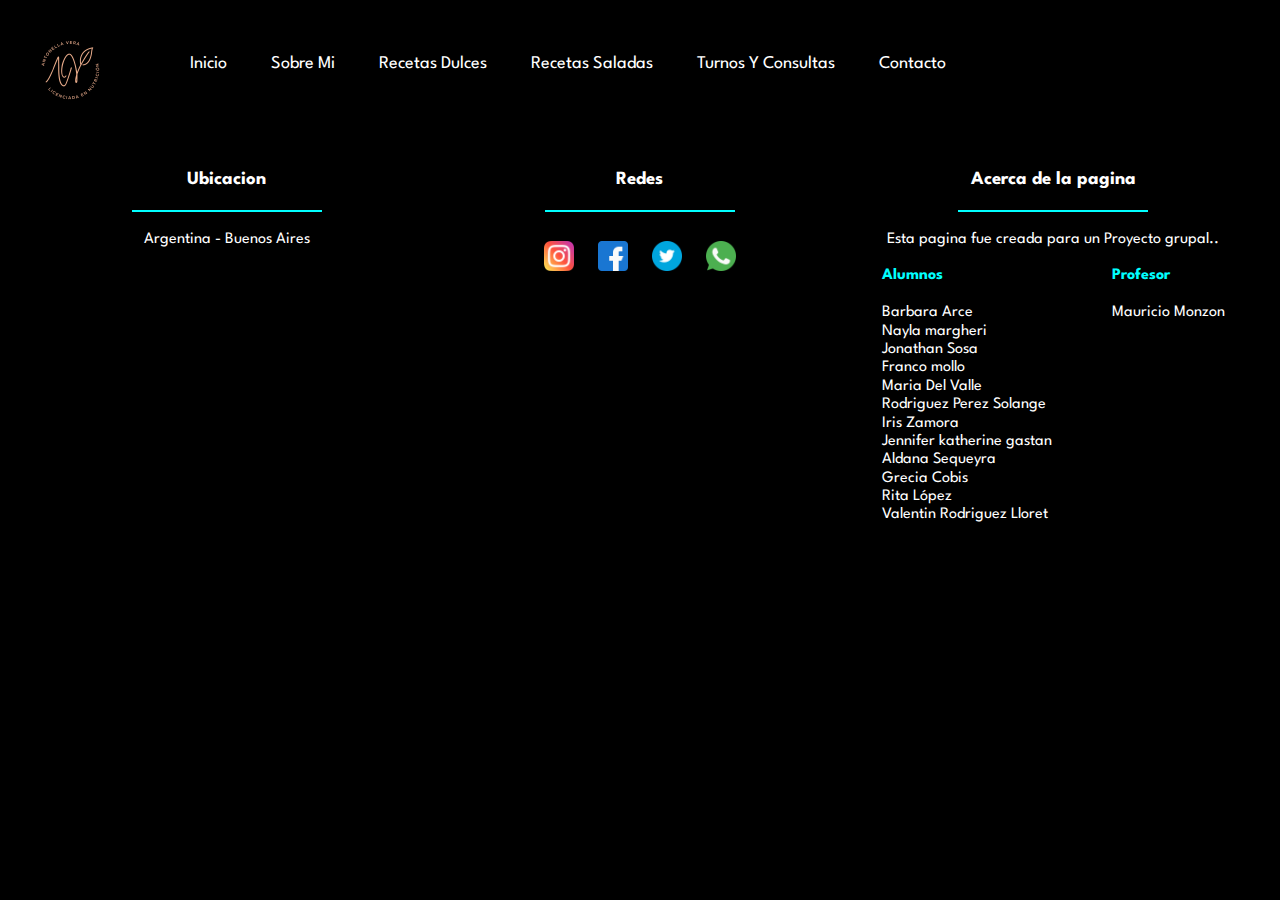
==== TurnosYConsultas.html @ 70b57114 "Subiendo" ====
<!DOCTYPE html>
<html lang="en">
  <head>
    <meta charset="UTF-8" />
    <meta http-equiv="X-UA-Compatible" content="IE=edge" />
    <meta name="viewport" content="width=device-width, initial-scale=1.0" />
    <title>Grupo 3</title>
    <link rel="icon" type="image/png" href="./img/favicon.ico" />
    <link rel="preconnect" href="https://fonts.googleapis.com" />
    <link rel="preconnect" href="https://fonts.gstatic.com" crossorigin />
    <link
      href="https://fonts.googleapis.com/css2?family=Inter:wght@600&family=League+Spartan:wght@400;700&display=swap"
      rel="stylesheet"
    />
    <link rel="stylesheet" href="./css/normalize.css" />
    <link rel="stylesheet" href="./css/style.css" />
  </head>
  <body>
    <!-- Nav -->
    <div class="container nav">
      <div class="nav-img">
        <a href="./index.html"><img src="./img/footer.jpeg" alt="" /></a>
      </div>
      <div class="nav-a">
        <a href="./index.html">Inicio</a>
        <a href="./sobremi.html">Sobre Mi</a>
        <a href="./recetasdulces.html">Recetas Dulces</a>
        <a href="./recetassaladas.html">Recetas Saladas</a>
        <a href="./TurnosYConsultas.html">Turnos Y Consultas</a>
        <a href="./Contacto.html">Contacto</a>
      </div>
    </div>
    <!-- Nav -->

    <!-- Todo El Contenido -->

    <!-- Todo El Contenido -->

    <!-- Footer -->
    <div class="container">
      <footer>
        <div>
          <h3>Ubicacion</h3>
          <div class="linea"></div>
          <br />
          <p>Argentina - Buenos Aires</p>
        </div>
        <div>
          <h3>Redes</h3>
          <div class="linea"></div>
          <br />
          <img src="./img/instagram.png" alt="" />
          <img src="./img/facebook.png" alt="" />
          <img src="./img/gorjeo.png" alt="" />
          <img src="./img/whatsapp.png" alt="" />
        </div>
        <div>
          <h3>Acerca de la pagina</h3>
          <div class="linea"></div>
          <br />
          <p>Esta pagina fue creada para un Proyecto grupal..</p>
          <br />
          <div class="info-pag">
            <div class="alum">
              <h4><span>Alumnos</span></h4>
              <br />
              <p>Barbara Arce</p>
              <p>Nayla margheri</p>
              <p>Jonathan Sosa</p>
              <p>Franco mollo</p>
              <p>Maria Del Valle</p>
              <p>Rodriguez Perez Solange</p>
              <p>Iris Zamora</p>
              <p>Jennifer katherine gastan</p>
              <p>Aldana Sequeyra</p>
              <p>Grecia Cobis</p>
              <p>Rita López</p>
              <p>Valentin Rodriguez Lloret</p>
            </div>
            <div class="prof">
              <h4><span>Profesor</span></h4>
              <br />
              <p>Mauricio Monzon</p>
            </div>
          </div>
        </div>
      </footer>
    </div>
    <!-- Footer -->
  </body>
</html>
---- css/style.css ----
html {
  box-sizing: border-box;
}

*,
*:before,
*:after {
  box-sizing: inherit;
  padding: 0;
  margin: 0;
}

body {
  font-family: "Inter", sans-serif;
  font-family: "League Spartan", sans-serif;
  background-color: black;
}

a {
  text-decoration: none;
}

.container {
  width: 100%;
  padding: 20px;
}

/* Nav */

.nav-img {
  position: absolute;
}

.nav-img img {
  width: 100px;
  height: 100%;
}

.nav {
  display: flex;
}

.nav-a {
  width: 100%;
  background-color: black;
  padding: 34px 150px;
}

.nav-a a {
  font-size: 18px;
  color: white;
  padding: 0 20px;
}

.nav a:hover {
  color: aqua;
}

/* Home */

.home {
  background-color: orange;
}

h1 {
  text-align: center;
  color: blueviolet;
}

.home-img {
  display: flex;
  justify-content: center;
  gap: 20px;
  padding: 20px 0;
}

.home-img img {
  width: 350px;
  height: 300px;
}

.home-img h2 {
  padding: 10px 0;
  color: blue;
  text-align: center;
}

.plan {
  text-align: center;
}

.plan h3 {
  font-size: 30px;
  padding: 20px 0;
}

.plan-container {
  display: flex;
  justify-content: center;
  gap: 50px;
}

.plan-col p {
  font-size: 24px;
  width: 500px;
  padding: 7px;
  margin: 5px 0;
  border-radius: 50px;
  border: 1px solid;
  background: blue;
}

/* Sobre mi */

.photos {
  display: flex;
  gap: 20px;
  justify-content: center;
}

.photos img {
  width: 450px;
  height: 450px;
}

/* Recetas Dulces Y Saladas*/

.recetas-dulces {
  display: flex;
  justify-content: center;
  gap: 40px;
}

.recetas-dulces p {
  font-size: 28px;
  width: 500px;
  padding: 7px;
  margin: 5px 0;
  border-radius: 50px;
  border: 1px solid;
  background: blue;
  text-align: center;
}

.recetas {
  padding: 20px;
  background-color: gray;
  display: grid;
  grid-template-columns: repeat(3, 1fr);
}

.recetas div {
  padding: 20px;
}

.recetas h2 {
  text-align: center;
}

.recetas h3,
li {
  padding: 10px 0;
}

.recetas img {
  width: 400px;
  height: 350px;
}

.recetas-titulo-img {
  display: flex;
  flex-direction: column;
  align-items: center;
}

.recetas-dulces a {
  color: black;
}

/* Contacto */

.contacto {
  text-align: center;
}

form {
  display: flex;
  flex-direction: column;
  align-content: center;
  width: 60%;
  margin: auto;
}

input,
textarea {
  padding: 5px;
}

form p {
  padding: 5px;
  color: aqua;
}

/* Footer */

footer {
  display: grid;
  text-align: center;
  grid-template-columns: repeat(3, 1fr);
  background-color: black;
  color: white;
}

footer h3 {
  padding: 20px 0;
}

footer img {
  width: 30px;
  height: 30px;
  margin: 10px;
  cursor: pointer;
}

.linea {
  border: 1px solid aqua;
  width: 190px;
  margin: auto;
}

.info-pag {
  display: flex;
  gap: 60px;
  justify-content: center;
}

.alum,
.prof {
  text-align: left;
}

span {
  color: aqua;
}
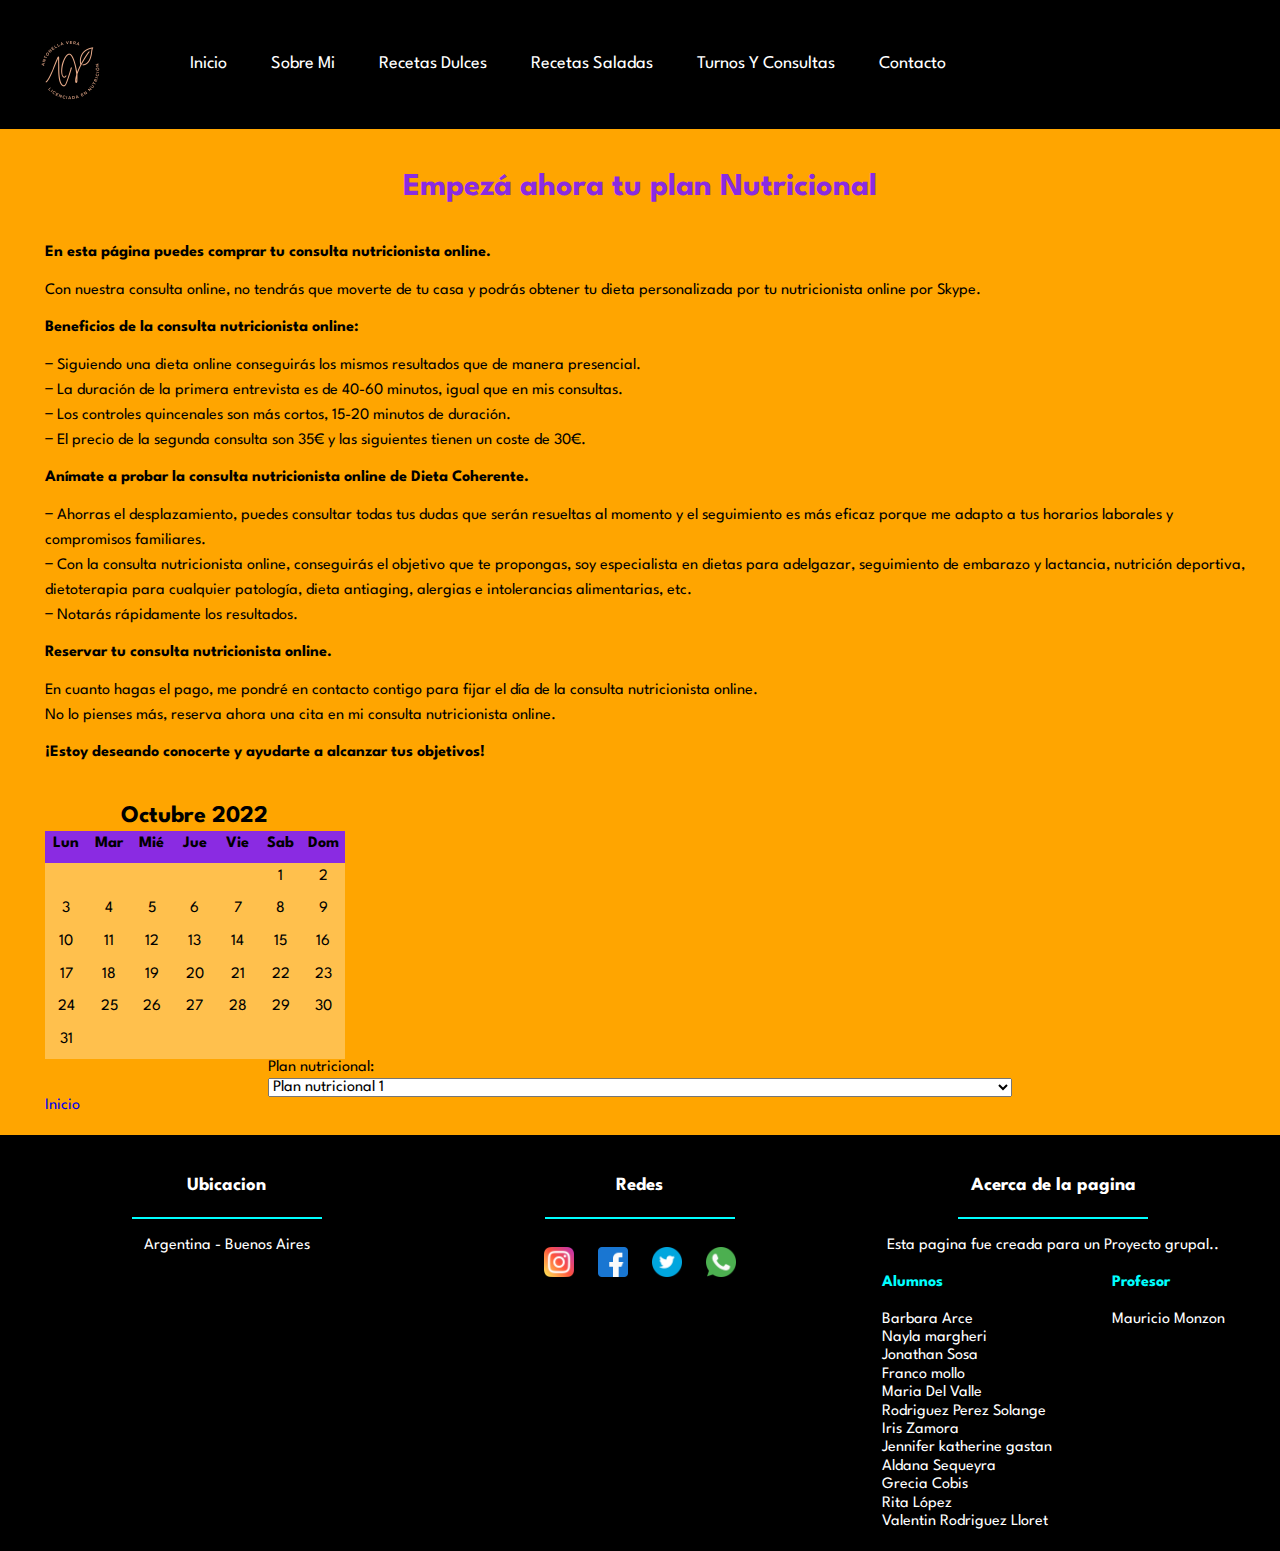
==== commit 6a208337: "Actualizando" ====
--- a/TurnosYConsultas.html
+++ b/TurnosYConsultas.html
@@ -34,6 +34,121 @@
 
     <!-- Todo El Contenido -->
 
+    <div class="home container turnos">
+      <h1>Empezá ahora tu plan Nutricional</h1>
+      <p>
+        <strong class="TextoNegrita">
+          En esta página puedes comprar tu consulta nutricionista
+          online.</strong
+        >
+        <br />
+        Con nuestra consulta online, no tendrás que moverte de tu casa y podrás
+        obtener tu dieta personalizada por tu nutricionista online por Skype.
+        <br />
+        <strong class="TextoNegrita">
+          Beneficios de la consulta nutricionista online:</strong
+        >
+        <br />
+        − Siguiendo una dieta online conseguirás los mismos resultados que de
+        manera presencial.
+        <br />
+        − La duración de la primera entrevista es de 40-60 minutos, igual que en
+        mis consultas.
+        <br />
+        − Los controles quincenales son más cortos, 15-20 minutos de duración.
+        <br />
+        − El precio de la segunda consulta son 35€ y las siguientes tienen un
+        coste de 30€.
+        <br />
+        <strong class="TextoNegrita"
+          >Anímate a probar la consulta nutricionista online de Dieta
+          Coherente.</strong
+        >
+        <br />
+        − Ahorras el desplazamiento, puedes consultar todas tus dudas que serán
+        resueltas al momento y el seguimiento es más eficaz porque me adapto a
+        tus horarios laborales y compromisos familiares.
+        <br />
+        − Con la consulta nutricionista online, conseguirás el objetivo que te
+        propongas, soy especialista en dietas para adelgazar, seguimiento de
+        embarazo y lactancia, nutrición deportiva, dietoterapia para cualquier
+        patología, dieta antiaging, alergias e intolerancias alimentarias, etc.
+        <br />
+        − Notarás rápidamente los resultados.
+        <br />
+        <strong class="TextoNegrita"
+          >Reservar tu consulta nutricionista online.</strong
+        >
+
+        <br />
+        En cuanto hagas el pago, me pondré en contacto contigo para fijar el día
+        de la consulta nutricionista online.<br />
+        No lo pienses más, reserva ahora una cita en mi consulta nutricionista
+        online.
+        <br />
+        <strong class="TextoNegrita"
+          >¡Estoy deseando conocerte y ayudarte a alcanzar tus
+          objetivos!</strong
+        >
+      </p>
+
+      <div class="calendario">
+        <h2>Octubre 2022</h2>
+        <ol>
+          <li class="DiaSemana">Lun</li>
+          <li class="DiaSemana">Mar</li>
+          <li class="DiaSemana">Mié</li>
+          <li class="DiaSemana">Jue</li>
+          <li class="DiaSemana">Vie</li>
+          <li class="DiaSemana">Sab</li>
+          <li class="DiaSemana">Dom</li>
+
+          <li class="PrimerDia">1</li>
+          <li>2</li>
+          <li>3</li>
+          <li>4</li>
+          <li>5</li>
+          <li>6</li>
+          <li>7</li>
+          <li>8</li>
+          <li>9</li>
+          <li>10</li>
+          <li>11</li>
+          <li>12</li>
+          <li>13</li>
+          <li>14</li>
+          <li>15</li>
+          <li>16</li>
+          <li>17</li>
+          <li>18</li>
+          <li>19</li>
+          <li>20</li>
+          <li>21</li>
+          <li>22</li>
+          <li>23</li>
+          <li>24</li>
+          <li>25</li>
+          <li>26</li>
+          <li>27</li>
+          <li>28</li>
+          <li>29</li>
+          <li>30</li>
+          <li>31</li>
+        </ol>
+      </div>
+
+      <form>
+        <legend>Plan nutricional:</legend>
+        <select name="Plan nutricional">
+          <option value="Plan nutricional 1">Plan nutricional 1</option>
+          <option value="Plan nutricional 2">Plan nutricional 2</option>
+          <option value="Plan nutricional 3">Plan nutricional 3</option>
+        </select>
+      </form>
+
+      <a href="./index.html">Inicio</a>
+    </div>
+
     <!-- Todo El Contenido -->
 
     <!-- Footer -->
--- a/css/style.css
+++ b/css/style.css
@@ -8,6 +8,7 @@
   box-sizing: inherit;
   padding: 0;
   margin: 0;
+  max-width: 100%;
 }
 
 body {
@@ -23,6 +24,7 @@
 .container {
   width: 100%;
   padding: 20px;
+  min-width: 1200px;
 }
 
 /* Nav */
@@ -131,6 +133,10 @@
   gap: 40px;
 }
 
+.recetas-dulces div {
+  max-width: 33%;
+}
+
 .recetas-dulces p {
   font-size: 28px;
   width: 500px;
@@ -177,6 +183,65 @@
   color: black;
 }
 
+/* Turno y consulta */
+
+.turnos P {
+  text-align: left;
+  color: black;
+  line-height: 25px;
+  margin-left: 2%;
+}
+
+legend {
+  color: black;
+}
+
+.TextoNegrita {
+  line-height: 50px;
+}
+
+.calendario {
+  text-align: center;
+  width: 300px;
+  margin-left: 2%;
+  margin-top: 2%;
+}
+
+.turnos ol {
+  color: black;
+  background-color: rgb(255, 255, 255, 0.3);
+  list-style: none;
+  display: grid;
+  grid-template-columns: repeat(7, 1fr);
+  padding: 0;
+}
+
+.DiaSemana {
+  background: blueviolet;
+  font-weight: bold;
+  text-align: center;
+  padding-top: 10%;
+}
+
+.PrimerDia {
+  grid-column-start: 6;
+  padding-top: 10%;
+}
+
+.turnos li {
+  padding-top: 10%;
+}
+
+form {
+  margin-left: 2%;
+  margin-top: 1%;
+  margin-bottom: 1%;
+}
+
+.turnos a {
+  margin-left: 2%;
+}
+
 /* Contacto */
 
 .contacto {
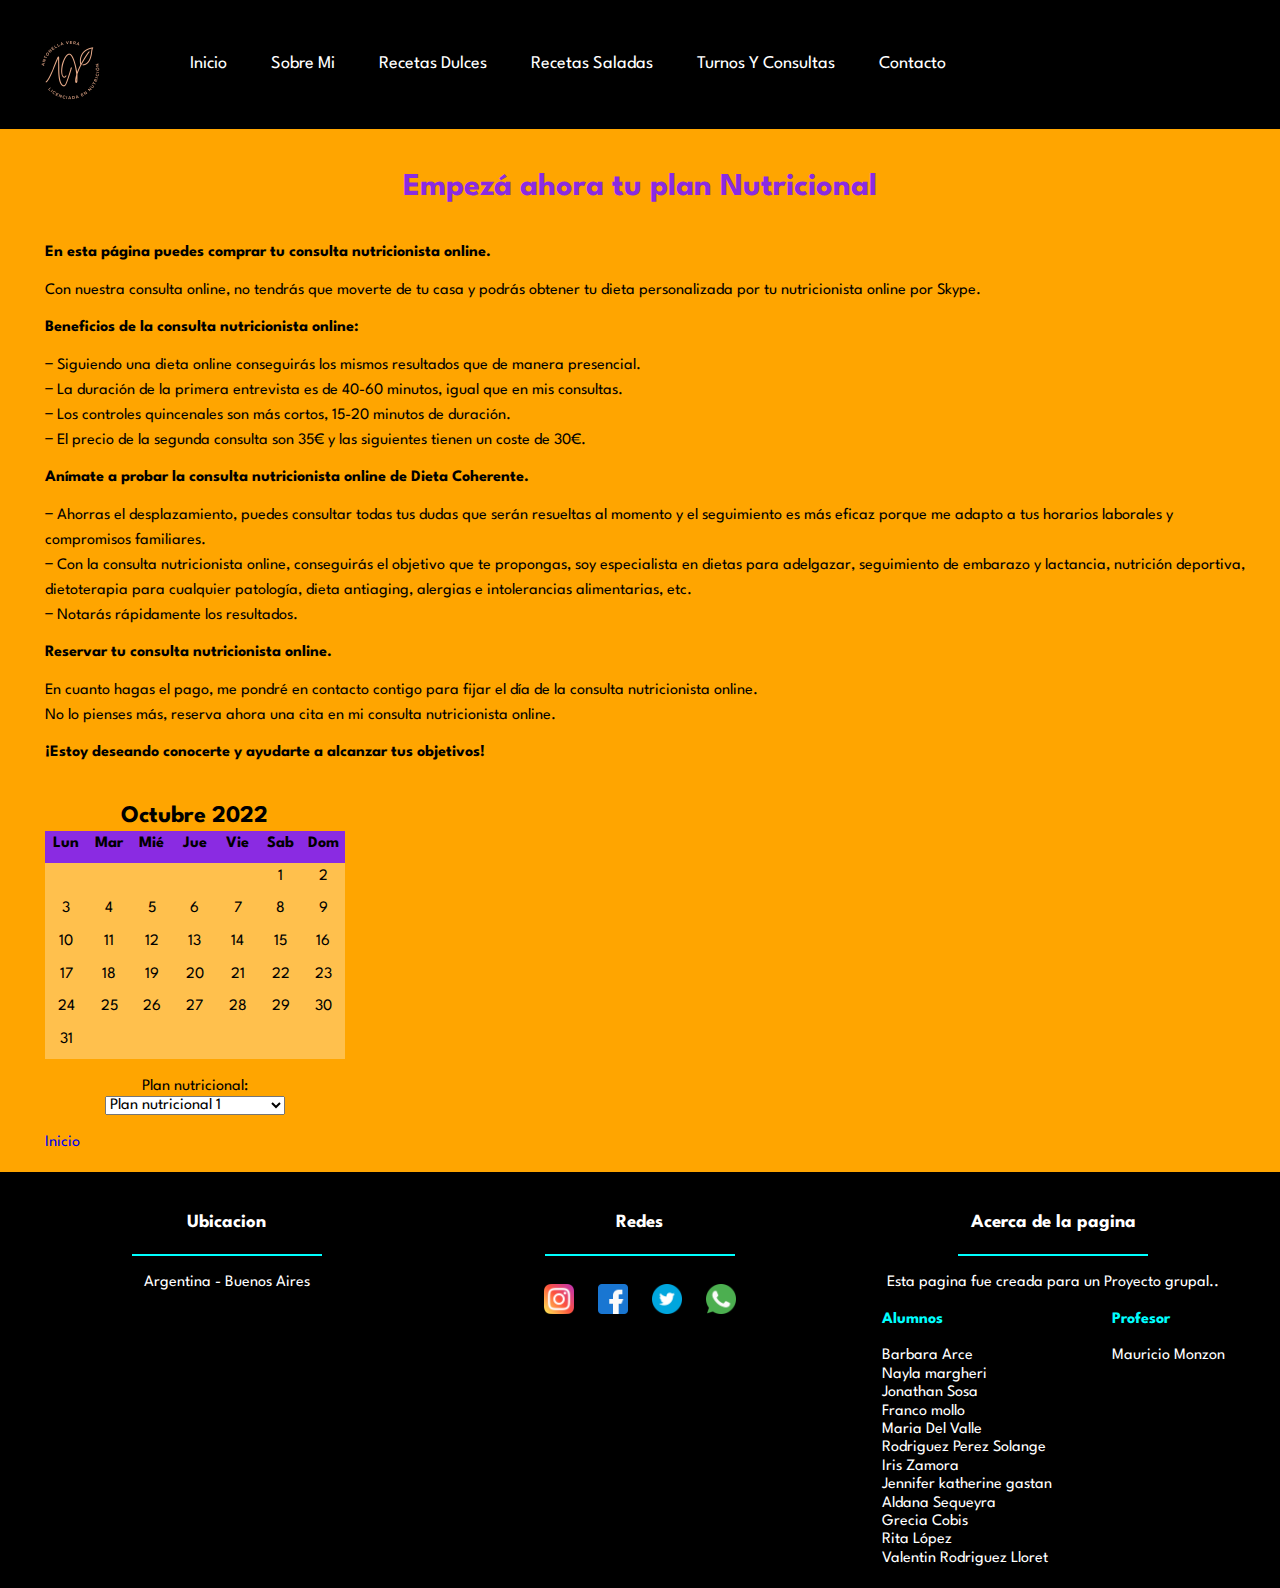
==== commit 75f891fe: "Actualizacion completa" ====
--- a/TurnosYConsultas.html
+++ b/TurnosYConsultas.html
@@ -135,17 +135,19 @@
           <li>30</li>
           <li>31</li>
         </ol>
+        <br />
+
+        <form>
+          <legend>Plan nutricional:</legend>
+          <select name="Plan nutricional">
+            <option value="Plan nutricional 1">Plan nutricional 1</option>
+            <option value="Plan nutricional 2">Plan nutricional 2</option>
+            <option value="Plan nutricional 3">Plan nutricional 3</option>
+          </select>
+        </form>
       </div>
 
-      <form>
-        <legend>Plan nutricional:</legend>
-        <select name="Plan nutricional">
-          <option value="Plan nutricional 1">Plan nutricional 1</option>
-          <option value="Plan nutricional 2">Plan nutricional 2</option>
-          <option value="Plan nutricional 3">Plan nutricional 3</option>
-        </select>
-      </form>
-
+      <br />
       <a href="./index.html">Inicio</a>
     </div>
 
--- a/css/style.css
+++ b/css/style.css
@@ -185,7 +185,7 @@
 
 /* Turno y consulta */
 
-.turnos P {
+.turnos p {
   text-align: left;
   color: black;
   line-height: 25px;
@@ -242,6 +242,10 @@
   margin-left: 2%;
 }
 
+select {
+  width: 200px;
+}
+
 /* Contacto */
 
 .contacto {
